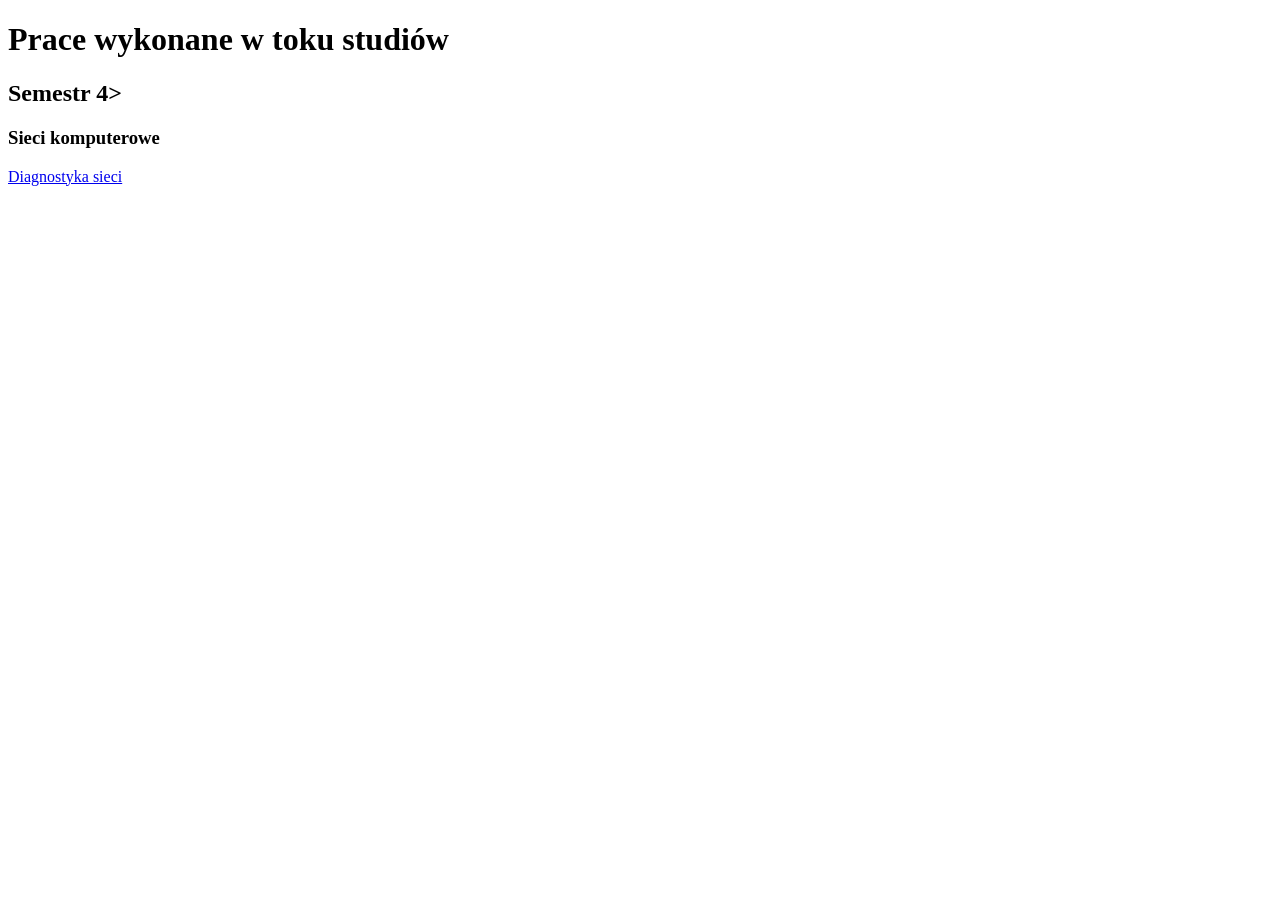
==== index.html @ acaa6b2a "Create index.html" ====
<!DOCTYPE html>
<html lang="pl">
<head>
    <meta charset="UTF-8">
    <title>Studia - pliki</title>
</head>
<body>
    <h1>Prace wykonane w toku studiów</h1>
    <h2>Semestr 4> </h2>
    <h3> Sieci komputerowe </h3>
   <a href="pliki/diagnostyka_sieci.pdf" download> Diagnostyka sieci </a>
</body>
</html>
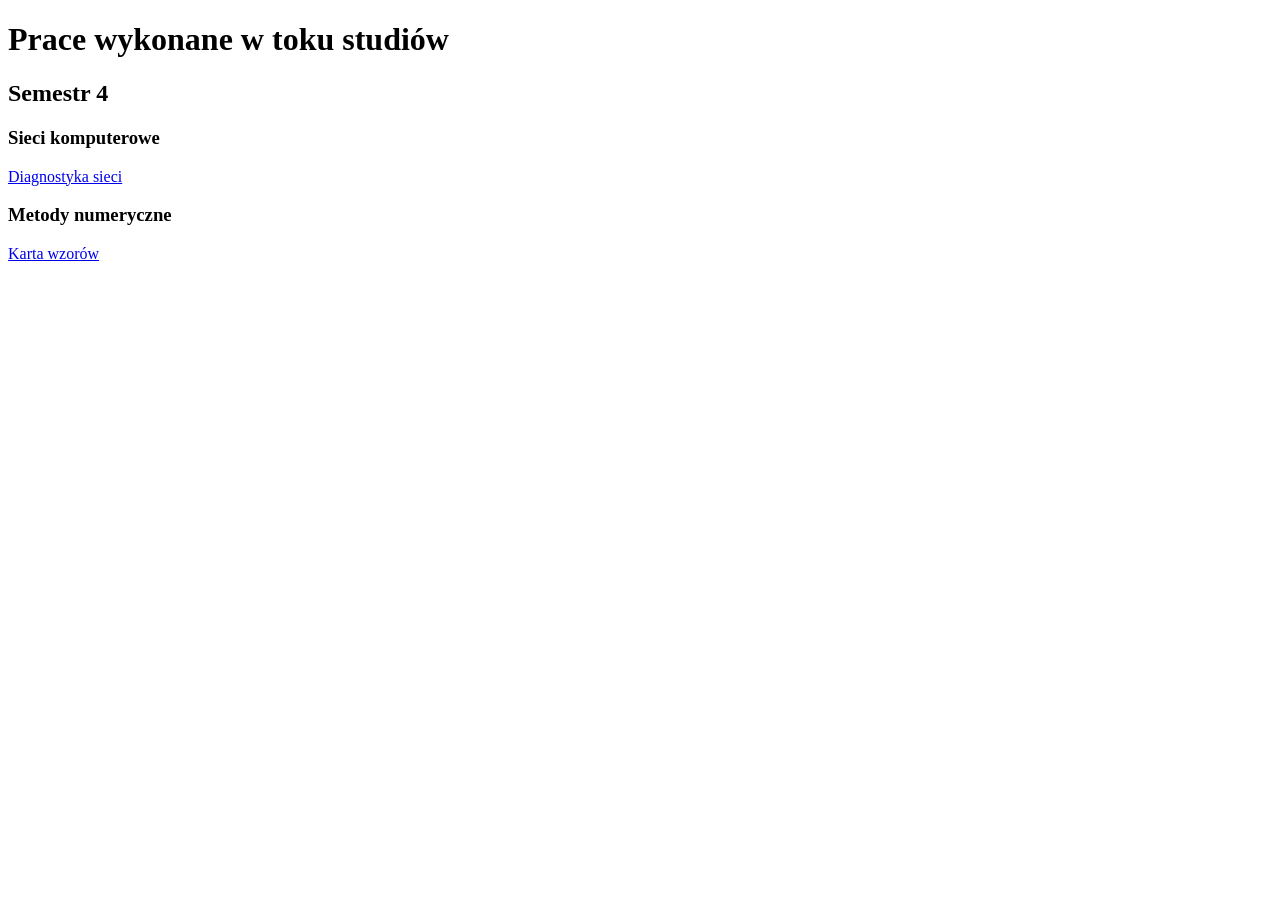
==== commit dbad5b6f: "Update index.html" ====
--- a/index.html
+++ b/index.html
@@ -6,8 +6,10 @@
 </head>
 <body>
     <h1>Prace wykonane w toku studiów</h1>
-    <h2>Semestr 4> </h2>
+    <h2>Semestr 4 </h2>
     <h3> Sieci komputerowe </h3>
-   <a href="pliki/diagnostyka_sieci.pdf" download> Diagnostyka sieci </a>
+    <a href="pliki/diagnostyka_sieci.pdf" download> Diagnostyka sieci </a>
+    <h3> Metody numeryczne </h3>
+    <a href="pliki/wzory.pdf" download> Karta wzorów </a>
 </body>
 </html>
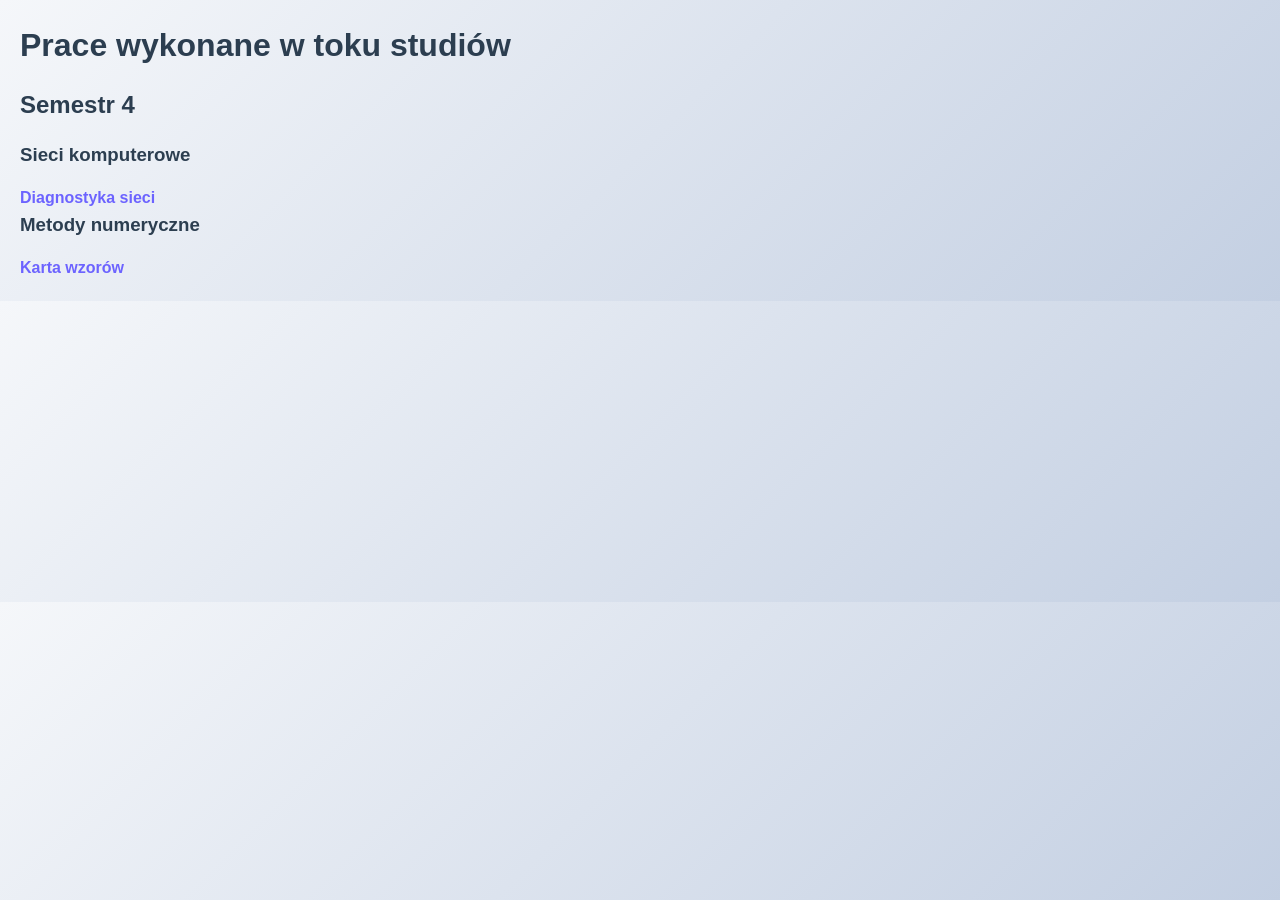
==== commit bee86afc: "Update index.html" ====
--- a/index.html
+++ b/index.html
@@ -3,6 +3,7 @@
 <head>
     <meta charset="UTF-8">
     <title>Studia - pliki</title>
+    <link rel="stylesheet" href="style.css">
 </head>
 <body>
     <h1>Prace wykonane w toku studiów</h1>
--- a/style.css
+++ b/style.css
@@ -0,0 +1,72 @@
+/* Reset podstawowych marginesów i paddingów */
+* {
+  margin: 0;
+  padding: 0;
+  box-sizing: border-box;
+}
+
+/* Cała strona z lekkim gradientem i wygodną czcionką */
+body {
+  font-family: 'Segoe UI', Tahoma, Geneva, Verdana, sans-serif;
+  background: linear-gradient(135deg, #f5f7fa, #c3cfe2);
+  color: #333;
+  line-height: 1.6;
+  padding: 20px;
+}
+
+/* Kontener na treść */
+.container {
+  max-width: 800px;
+  margin: 40px auto;
+  background-color: #ffffffdd;
+  padding: 30px 40px;
+  border-radius: 15px;
+  box-shadow: 0 8px 20px rgba(0, 0, 0, 0.1);
+}
+
+/* Nagłówki */
+h1, h2, h3 {
+  color: #2c3e50;
+  margin-bottom: 15px;
+}
+
+/* Paragrafy */
+p {
+  margin-bottom: 20px;
+  font-size: 1.1rem;
+}
+
+/* Przyjemne przyciski */
+button, .btn {
+  background-color: #6c63ff;
+  color: white;
+  padding: 12px 25px;
+  border: none;
+  border-radius: 30px;
+  cursor: pointer;
+  font-weight: 600;
+  transition: background-color 0.3s ease;
+  box-shadow: 0 4px 10px rgba(108, 99, 255, 0.3);
+}
+
+button:hover, .btn:hover {
+  background-color: #574bdb;
+  box-shadow: 0 6px 14px rgba(87, 75, 219, 0.5);
+}
+
+/* Linki */
+a {
+  color: #6c63ff;
+  text-decoration: none;
+  font-weight: 600;
+}
+
+a:hover {
+  text-decoration: underline;
+}
+
+/* Mały dodatek: ładna lista */
+ul {
+  list-style: inside disc;
+  margin-bottom: 20px;
+}
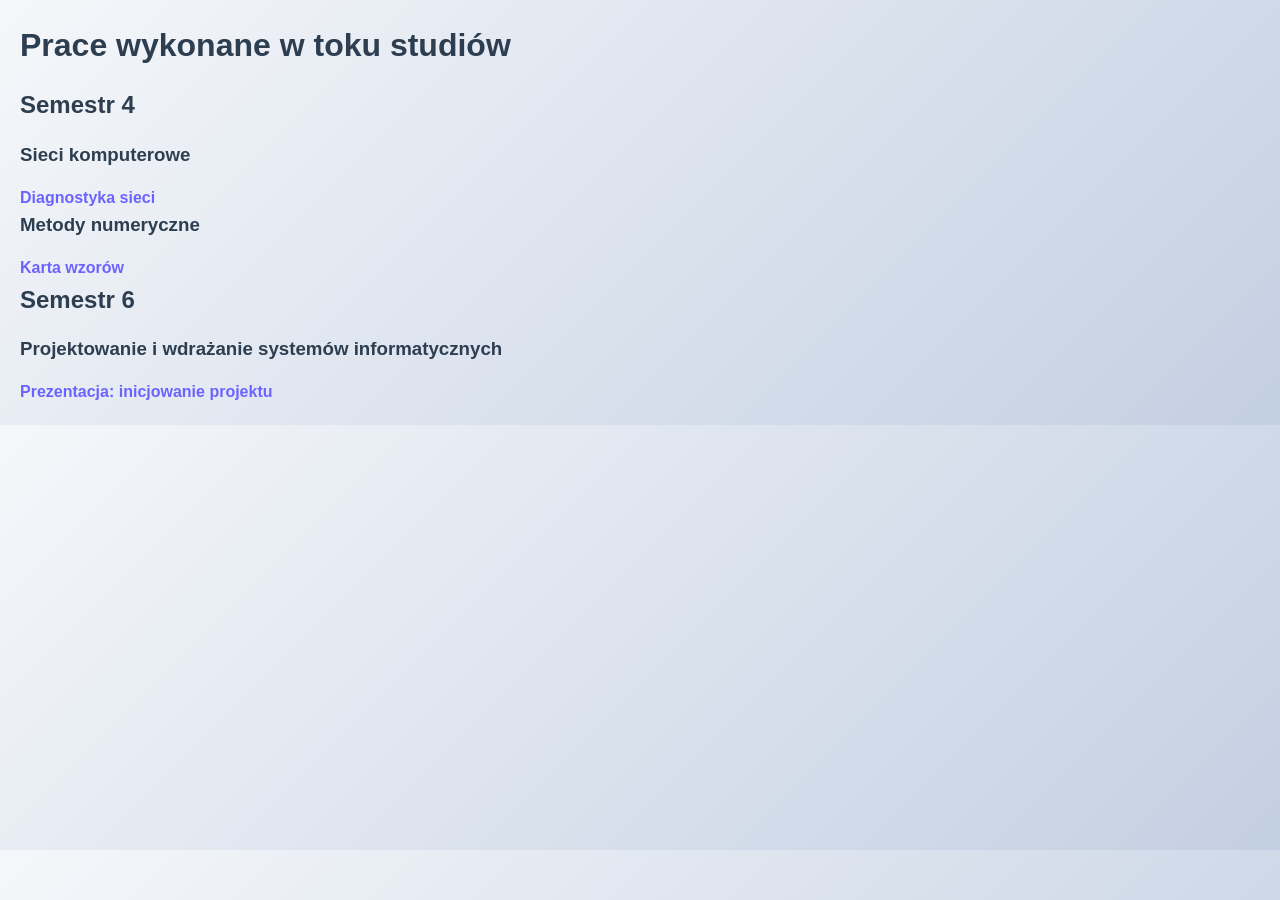
==== commit 552510e9: "Add new section for Semestr 6 and related links" ====
--- a/index.html
+++ b/index.html
@@ -12,5 +12,8 @@
     <a href="pliki/diagnostyka_sieci.pdf" download> Diagnostyka sieci </a>
     <h3> Metody numeryczne </h3>
     <a href="pliki/wzory.pdf" download> Karta wzorów </a>
+    <h2>Semestr 6</h2>
+    <h3>Projektowanie i wdrażanie systemów informatycznych</h3>
+    <a href="pliki/inicjowanie_projektu.pdf">Prezentacja: inicjowanie projektu</a>
 </body>
 </html>
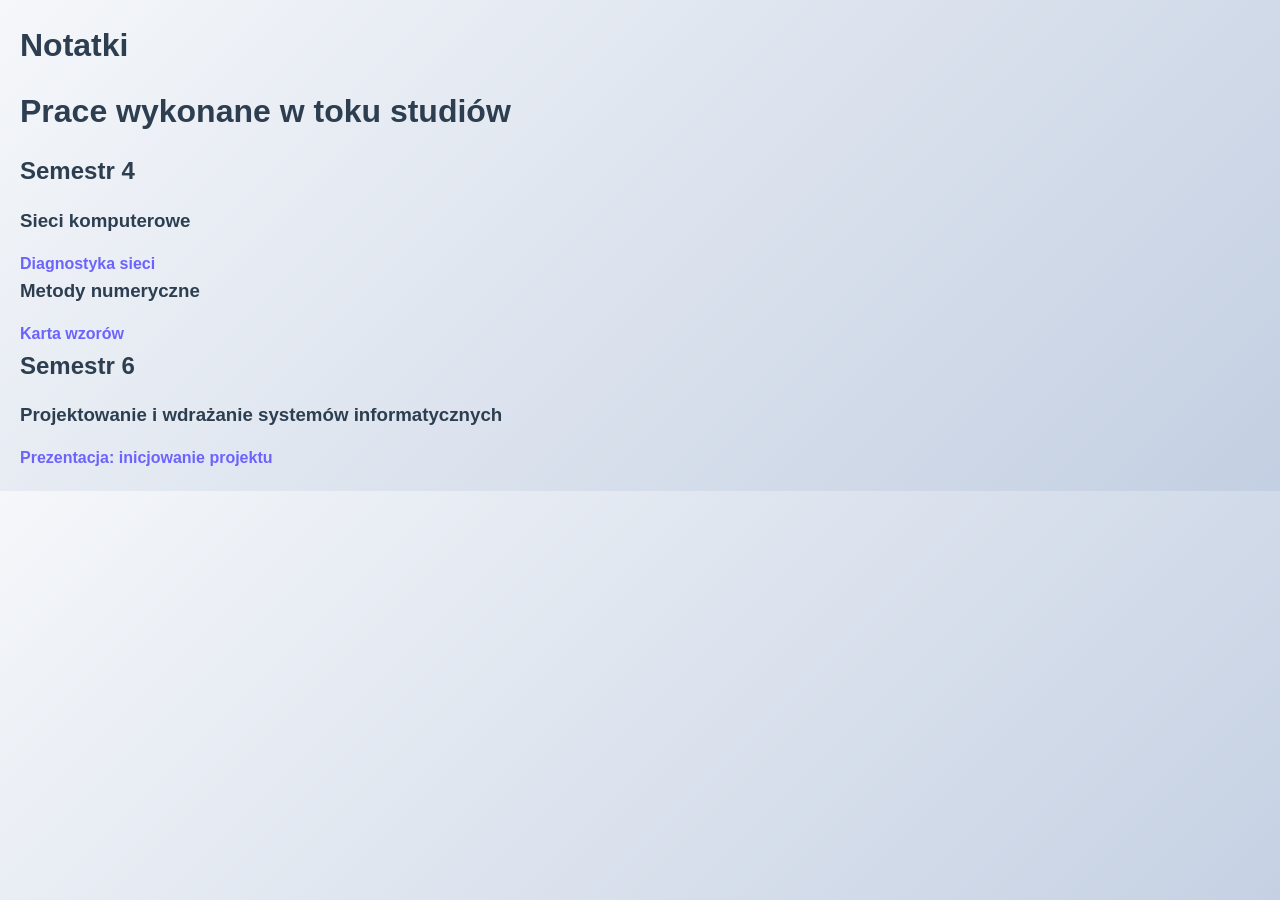
==== commit 9d443dfd: "Update index.html" ====
--- a/index.html
+++ b/index.html
@@ -6,6 +6,7 @@
     <link rel="stylesheet" href="style.css">
 </head>
 <body>
+    <a href="notatki/notatki.html"><h1>Notatki</h1></a>
     <h1>Prace wykonane w toku studiów</h1>
     <h2>Semestr 4 </h2>
     <h3> Sieci komputerowe </h3>
